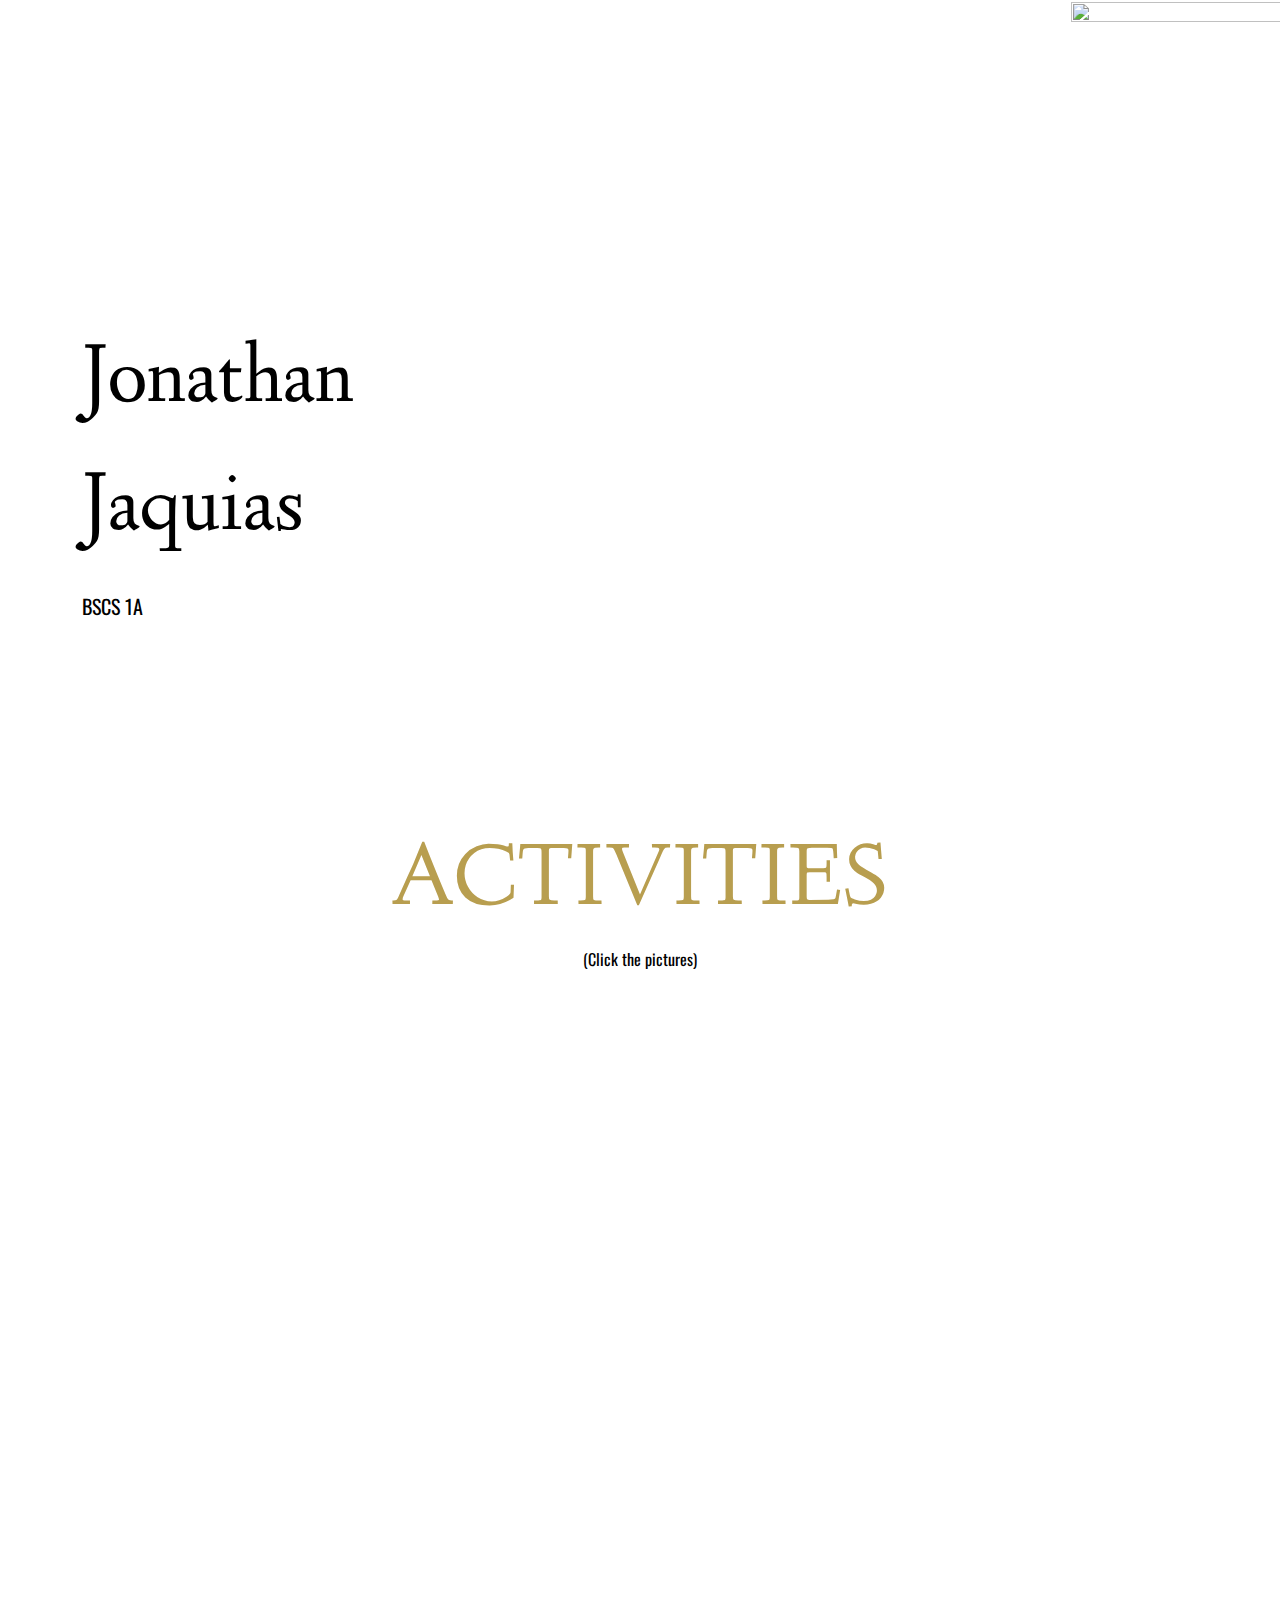
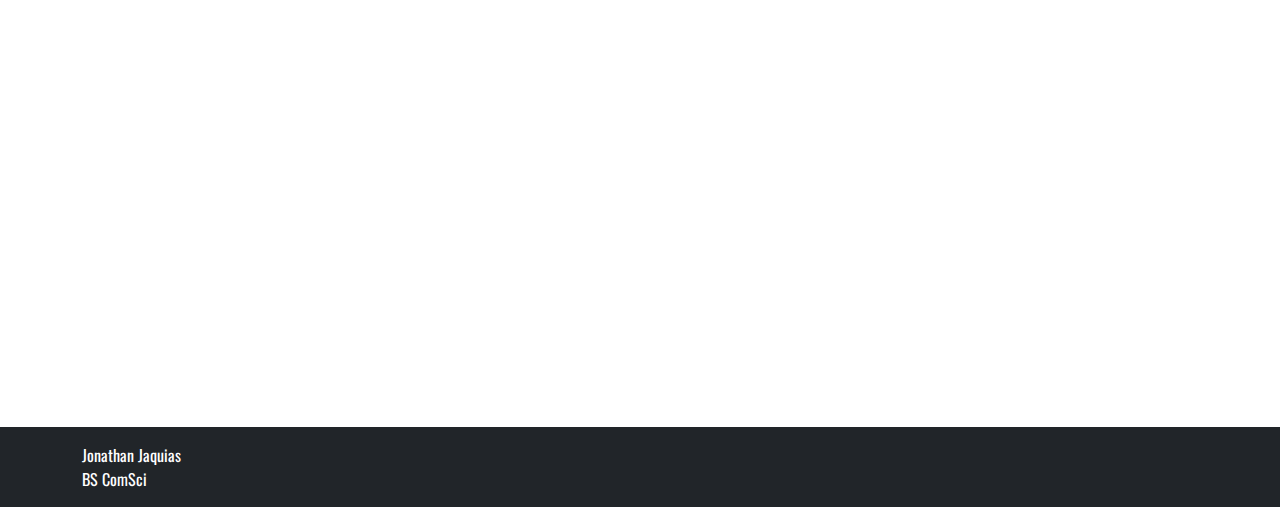
==== index.html @ 7d83ade4 "Update index.html" ====
<!DOCTYPE html>
<html lang="en" dir="ltr">
  <head>
    <meta charset="utf-8">
    <meta name="viewport" content="width=device-width, initial-scale=1.0">
    <link rel="stylesheet" href="index.css">
    <link rel="stylesheet" href="bootstrap/bootstrap.min.css">
    <!-- CSS only -->
    <link href="https://unpkg.com/aos@2.3.1/dist/aos.css" rel="stylesheet">
  </head>
  <body>
    <!-- Mobile View header -->
    <div class="row">
    <div class="col-xs-12">

    <div id="header-container" class="mobile-view">
      <div class="row">
        <div class="col-xs-12">
          <div id="name-section-container">
            <p id="section">BSCS 1A</p>
            <p id="name">Jonathan Jaquias</p>
          </div>
        </div>
      </div>
    </div>
  </div>
  </div>

    <!-- Desktop View header -->
  <div class="container desktop-view">
    <div id="header-container">
      <div class="row">
        <div class="col-md-5 col-xs-12">
          <div id="menu-container">
            <p id="name">Jonathan Jaquias</p>
            <p id="section">BSCS 1A</p>
          </div>

        </div>
        <div class="col-md-7 col-xs-12">
          <div id="name-section-container">
            <p class="text-right">
              <img src="https://demo.curlythemes.com/art-gallery-wp/wp-content/uploads/sites/24/2017/09/thethinker.jpg" style="width: 100%;margin-left: 514px;height: 100%;">
            </p>
          </div>
        </div>
      </div>
    </div>
  </div>

    <!-- Desktop Main Content -->
    <div class="works_container">
      <div class="container">
      <div class="show_case" id="desktop_view_main_content">
        <div class="row">
          <div class="col-md-12 col-xs-12">
            <h6 class="text-center" id="activity_label">ACTIVITIES</h6>
            <p class="text-center" style="color:black;  padding-bottom: 150px;">(Click the pictures)</p>
          </div>



          <div class="col-md-4 col-xs-12">
            <div data-aos="fade-right">
              <div class="art_container">
                <a href="projects/project1.html" class="projects_a">
                  <img src="art.jpg">
                </a>
              </div>
            </div>
          </div>

          <div class="col-md-4 col-xs-12">
            <div data-aos="fade-right">
              <div class="art_container">
                <a href="projects/project2.html" class="projects_a">
                  <img src="https://cdn.britannica.com/78/43678-050-F4DC8D93/Starry-Night-canvas-Vincent-van-Gogh-New-1889.jpg" style="height: 555px;object-fit: initial;">
                </a>
              </div>
            </div>
          </div>

          <div class="col-md-4 col-xs-12">
            <div data-aos="fade-right">
              <div class="art_container">
                <a href="projects/project3.html" class="projects_a">
                  <img src="art3.jpg" style="height: 555px;object-fit: initial;">
                </a>
              </div>
            </div>
          </div>

        </div>
      </div>
    </div>
    </div>

    <!-- mobile view main content -->
    <div class="container">
      <div class="show_case" id="show_case_mobile">
        <div class="row">
          <div class="col-md-12 col-xs-12">
            <h6 class="text-center view_activity_label_mobile" id="activity_label">ACTIVITIES</h6>
          </div>

          <div class="col-md-12 col-xs-12">
            <div data-aos="fade-right">
              <div class="art_container">
                <img src="art.jpg" alt="">
              </div>
            </div>
          </div>
          <div class="col-xs-12">
            <div data-aos="fade-left">
                <div class="art_desc_container">
                  <h6 class="art_title">Scribbling Soul</h6>
                  <p style="font-size:20px; color:black;">What image is formed by your scribble? <br>- A whale.</p>
                  <br>
                  <p style="font-size:20px; color:black;">How is this image related to you? <br>- Whales need to consume more in order for them to survive. For example, they need to eat more to sustain their bodies or their needs. And I find it similar to my current mindset because I want to dream BIG and work harder. More, and I don't want to be content with a small dream or life. I want to keep on pushing more and more in order to have my own dream life.</p>
                  <br>
                  <p style="font-size:20px; color:black;">How did you express your creativity in this activity? <br>-I expressed my creativity through maximizing my materials or by using just a pencil and 1 color.</p>
                  <p style="font-size:20px; color:black;">How did you express your imagination in this activity? <br>-I expressed my imagination through I expressed my creativity through pointing out the shape of the whale in the scribble.</p>
                  <p style="font-size:20px; color:black;">September 06, 2022 <br> 03:57pm</p>
                </div>
              </div>
          </div>
          <div class="col-md-12 col-xs-12">
            <div data-aos="fade-right">
              <div class="art_container">
                <img src="https://cdn.britannica.com/78/43678-050-F4DC8D93/Starry-Night-canvas-Vincent-van-Gogh-New-1889.jpg" alt="">
              </div>
            </div>
          </div>
          <div class="col-xs-12">
            <div data-aos="fade-left">
                <div class="art_desc_container">
                  <h6 class="art_title">Starry Night</h6>
                  <p style="font-size:20px; color:black;">What is the artwork all about and who is the artist? <br>
                    <span style="">- VINCENT VAN GOGH: STARRY NIGHT <br>
                    - Van Gogh is in an asylum and has hallucinations and panic attacks . With only his window as his only view, he drew the starry night.
                    We're seeing his town from his own perspective. After thirteen months, he committed suicide, leaving us with his magnificent works. </span></p>
                  <br>
                  <p style="font-size:20px; color:black;">How has this artwork connected to you personally? <br>
                    <span>- By learning that, we often see different perspectives in each aspect of life.
                      But that doesn't mean it's right or wrong. There is always beauty behind our work.
                      We just need faith in ourselves.</span>
                  <br>
                  <p style="font-size:20px; color:black;">Is this artwork beautiful or aesthetic, or both? Why? <br>
                  <span>Both.<br>Because it is beauty in a way that everyone can appreciate, no matter what their ages are. aesthetic in a way that Van Gogh thought he could only appreciate his work.</span></p>
                  <p style="font-size:20px; color:black;">September 16, 2022 ||  08:55am</p>
                </div>
              </div>
          </div>

          <div class="col-md-12 col-xs-12">
            <div data-aos="fade-right">
              <div class="art_container">
                <img src="art3.jpg" alt="">
              </div>
            </div>
          </div>
          <div class="col-xs-12">
            <div data-aos="fade-left">
                <div class="art_desc_container">
                  <h6 class="art_title">The Captain of the ship named "Life"</h6>
                  <p style="font-size:20px; color:black;">Subject:<br>
                    <span style="">- Figures ||  Unfinished captain's drawing<br>
                  <br>
                  <p style="font-size:20px; color:black;">Description/Content:<br>
                    <span>- Just like the typical captain of a ship,
            	   he's the one that charges in their direction and has a responsibility for his crew or his ship.
                       And just like my life, I am in charge of it.
                       Any result I get, I'm responsible for it. And also the unfinished drawing,
                       indicating that there is so much room for improvement in my life or in the direction where our ship is heading.</span>
                  <br>

                  <p style="font-size:20px; color:black;">September 24, 2022 ||  08:46am</p>
                </div>
              </div>
          </div>
        </div>
      </div>
    </div>



    <!-- footer -->
    <footer class="footer mt-auto py-3 bg-dark">
      <div class="container">
        <span style="color:white;">Jonathan Jaquias <br>BS ComSci</span>
      </div>
    </footer>

  </body>
  <!-- <script src="https://cdn.jsdelivr.net/npm/bootstrap@5.2.1/dist/js/bootstrap.bundle.min.js" integrity="sha384-u1OknCvxWvY5kfmNBILK2hRnQC3Pr17a+RTT6rIHI7NnikvbZlHgTPOOmMi466C8" crossorigin="anonymous"></script> -->
  <script src="https://unpkg.com/aos@2.3.1/dist/aos.js"></script>
  <!-- JavaScript Bundle with Popper -->
  <script>
  AOS.init();
</script>
</html>
---- index.css ----
@import url('https://fonts.googleapis.com/css?family=Oswald:400,700');
@import url('https://fonts.googleapis.com/css2?family=Linden+Hill&display=swap');
*{
  margin: 0;
  padding: 0;
  box-sizing: border-box;
  font-family: 'Oswald',sans-serif;
}
body{
  color: black;
}
#menu-container{margin-top: 71%;}

#menu-container a{
  text-decoration: none;
  color: white;
}

ul{
  /* color: white; */
  position: relative;
  transform: skewY(-15deg);
  transition: 0.5s;
}

ul li{
  position: relative;
  list-style: none;
  width: 200px;
  background: #3e3f46;
  padding: 15px;
  z-index: var(--i);
  transition: 0.5s;

}
ul li:hover{
  background-color: #26de81;
  transform: translateX(-50px);
}
ul li::before{
  content: '';
  position: absolute;
  top: 0;
  left: -40px;
  width: 40px;
  height: 100%;
  background:#2e3133 ;
  transform-origin: right;
  transform: skewY(45deg);
  transition: 0.5s;
}
ul li:hover::before{
  background:#20bf6b;
  /* left side of the box */
}
ul li::after{
  content: '';
  position: absolute;
  top: -40px;
  left: 0;
  width: 100%;
  height: 40px;
  background: #35383e;
  transform-origin: bottom;
  transform: skewX(45deg);
  transition: 0.5s;
}
ul li:hover::after{
  background-color: #20bf6b;
  /* top of the box */
}
ul li a{
  text-decoration: none;
  color: #999;
  display: block;
  text-transform: uppercase;
  letter-spacing: 0.05em;
  transition: 0.5s;
}

ul li:hover a{
  color: #fff;
}


ul li:last-child::after{
  box-shadow: -120px 120px 20px rgba(0,0,0,0.2);
}


#header-container{
}


#name-section-container{    width: 533px;}
#name{
  font-family: 'Linden Hill', serif;
  font-size: 85px;
  color: black;
}
#section{
  font-size:20px;
  color: black;
}



.works_container{
  /* background-color: #F5F5F5; */
    margin-top: -17px;
    padding-top: 211px;
}

#activity_label{
  color: #B89E4F;
font-family: 'Linden Hill', serif;
font-size: 90px;
}


.art_container{
  width: 100%;
      height: 75%;
}
.art_container img{
  width: 100%;
  height: 100%;
  object-fit: contain;
}

.art_title{
  font-size: 80px;
}

.art_desc_container{
  padding: 50px
}
.art_desc_container p{
  padding-top: 20px;
}



/* Media query */
@media screen and (max-width: 1920px) {
  .mobile-view{
    display: none !important;
  }
  .desktop-view{
    display: block !important;
  }
  .show_case_mobile{
    display: none !important;
  }
  #show_case_mobile{
    display: none !important;
  }
}

#desktop_view_main_content{
  margin-bottom: 30%;
}


@media only screen and (max-width: 600px) {
  .works_container{display: none;}
  #name-section-container{
    text-align: center;
    width: 100%;
        /* margin-top: 71%; */
  }
  .desktop-view{
    display: none !important;
  }
  .mobile-view{
    display: block !important;
    background: url(mobile-banner.jpg);
    width: 545px;
      height: 1068px;
    object-fit: cover;
    padding-top: 89%;
  }
  .show_case{
    width: 100%;
    margin: 0;
  }
  .view_activity_label{
    /* padding-top: 150px; */
    padding: 20px;
    font-size: 24px;
    padding-top: 100%;
  }
  .view_activity_label_mobile{
    padding-top: 20%;
    padding-bottom: 90px !important;
    font-size: 49px !important;

  }
  #name{
    font-size: 62px;
    font-weight: 400;
    color: white;
  }
  #section{
    color: white;
    background: tomato;
  }
  #desktop_view_main_content{
    display: none !important;
  }
  #show_case_mobile{
    display: block !important;
  }
  #show_case_mobile .art_title{
    font-size: 61px;
  }
  .art_container{
    width: 100%;
  }
}







/* project1 CSS */
*, *:before, *:after {
  box-sizing: border-box;
}
h1 {
  margin-top: 0;
  margin-bottom: 0.25em;
  font-size: 4em;
  font-weight: 900;
  line-height: 0.9;
}
.post__text {
  margin: 0;
  color: black;
}

.post__text span{
  color: #a9b1b3;
}

a {
  padding: 0.5em 1em;
  font-size: 0.8em;
  color: #a9b1b3;
  text-decoration: none;
  text-transform: uppercase;
  letter-spacing: 0.3em;
  border: 1px solid #a9b1b3;
  transition: all 0.3s ease-in;
}
a:hover, a:active, a:focus {
  color: #fff;
  background-color: #a9b1b3;
}
figure {
  margin: 0;
}
/** * Text Selection */
::selection {
  color: #fff;
  background-color: black;
  text-shadow: none;
}
/** * Body */
.projects_body {
  font-family: 'Source Sans Pro', sans-serif;
  font-size: 100%;
  line-height: 1.6;
  color: #000;
  background-color: #fff;
}
@media (min-width: 20em) {
  .projects_body {
    font-size: 102.5%;
 }
}
@media (min-width: 30em) {
  .projects_body {
    font-size: 105%;
 }
}
@media (min-width: 54em) {
  .projects_body {
    font-size: 107.5%;
 }
}
@media (min-width: 64em) {
  .projects_body {
    font-size: 110%;
 }
}
@media (min-width: 76.5em) {
  .projects_body {
    font-size: 115%;
 }
}
@media (min-width: 114em) {
  .projects_body {
    font-size: 125%;
 }
}
/** * Components */
.post {
  min-height: 100vh;
  width: 100%;
  border: 0.5em solid #fff;
}
@media (min-width: 54em) {
  .post {
    display: flex;
    height: 100vh;
    min-height: 40em;
 }
}
.post > *:first-child {
  position: relative;
  height: 14em;
  background-color: #000;
}
@media (min-width: 30em) {
  .post > *:first-child {
    height: 18em;
 }
}
@media (min-width: 54em) {
  .post > *:first-child {
    flex-basis: 50%;
    max-width: 50%;
    height: auto;
 }
}
@media (min-width: 76.5em) {
  .post > *:first-child {
    flex-basis: 60%;
    max-width: 60%;
 }
}
@media (min-width: 54em) {
  .post > *:last-child {
    flex-basis: 50%;
    max-width: 50%;
 }
}
@media (min-width: 76.5em) {
  .post > *:last-child {
    flex-basis: 40%;
    max-width: 40%;
 }
}
.post__container {
  display: flex;
  flex-direction: column;
  justify-content: space-between;
  padding: 2em;
  overflow-y: auto;
}
.post__category {
  position: relative;
  font-weight: 600;
  font-size: 0.9em;
  text-transform: uppercase;
  letter-spacing: 0.3em;
  overflow: hidden;
}
.post__category:before {
  content: "";
  position: absolute;
  left: 0;
  bottom: 0;
  height: 2px;
  width: 3em;
  background-color: #000;
  animation: slide-in 1s ease-in both 0.5s;
}
.post__content {
  padding: 2em 0;
}
@media (min-width: 54em) {
  .post__content {
    padding: 0 4em;
 }
}
.post__time {
  display: inline-block;
  margin-bottom: 0.5em;
  font-weight: 600;
  font-size: 0.8em;
  text-transform: uppercase;
  letter-spacing: 0.1em;
}
.post__header {
  /* overflow: hidden; */
}
.post__header span {
  display: inline-block;
  animation: slide-up 0.8s ease-in-out both;
}
.post__header span:nth-child(1) {
  animation-delay: 0.1s;
}
.post__header span:nth-child(2) {
  animation-delay: 0.2s;
}
.post__header span:nth-child(3) {
  animation-delay: 0.3s;
}
.post__text {
  font-weight: 300;
  animation: fade-in 0.8s ease-in-out both 0.5s;
}
.post__link {
  text-align: right;
}
/** * Helpers */
.absolute-bg {
  position: absolute;
  top: 0;
  left: 0;
  height: 100%;
  width: 100%;
  background-position: 50%;
  background-repeat: no-repeat;
  background-size: cover;
  overflow: hidden;
  animation: fade-in 0.8s ease-in-out both 1s;
}
/** * Animations */
@keyframes slide-in {
  0% {
    transform: translate3d(-100%, 0, 0);
 }
  100% {
    transform: translate3d(0, 0, 0);
 }
}
@keyframes slide-up {
  0% {
    opacity: 0;
    transform: translate3d(0, 100%, 0);
 }
  90% {
    opacity: 1;
 }
  100% {
    transform: translate3d(0, 0, 0);
 }
}
@keyframes fade-in {
  0% {
    opacity: 0;
 }
  100% {
    opacity: 1;
 }
}

.projects_a{
  background-color: white;
  border: solid 1px white;
}
.projects_a:hover{
  background-color: white;
  border: solid 1px white;
}
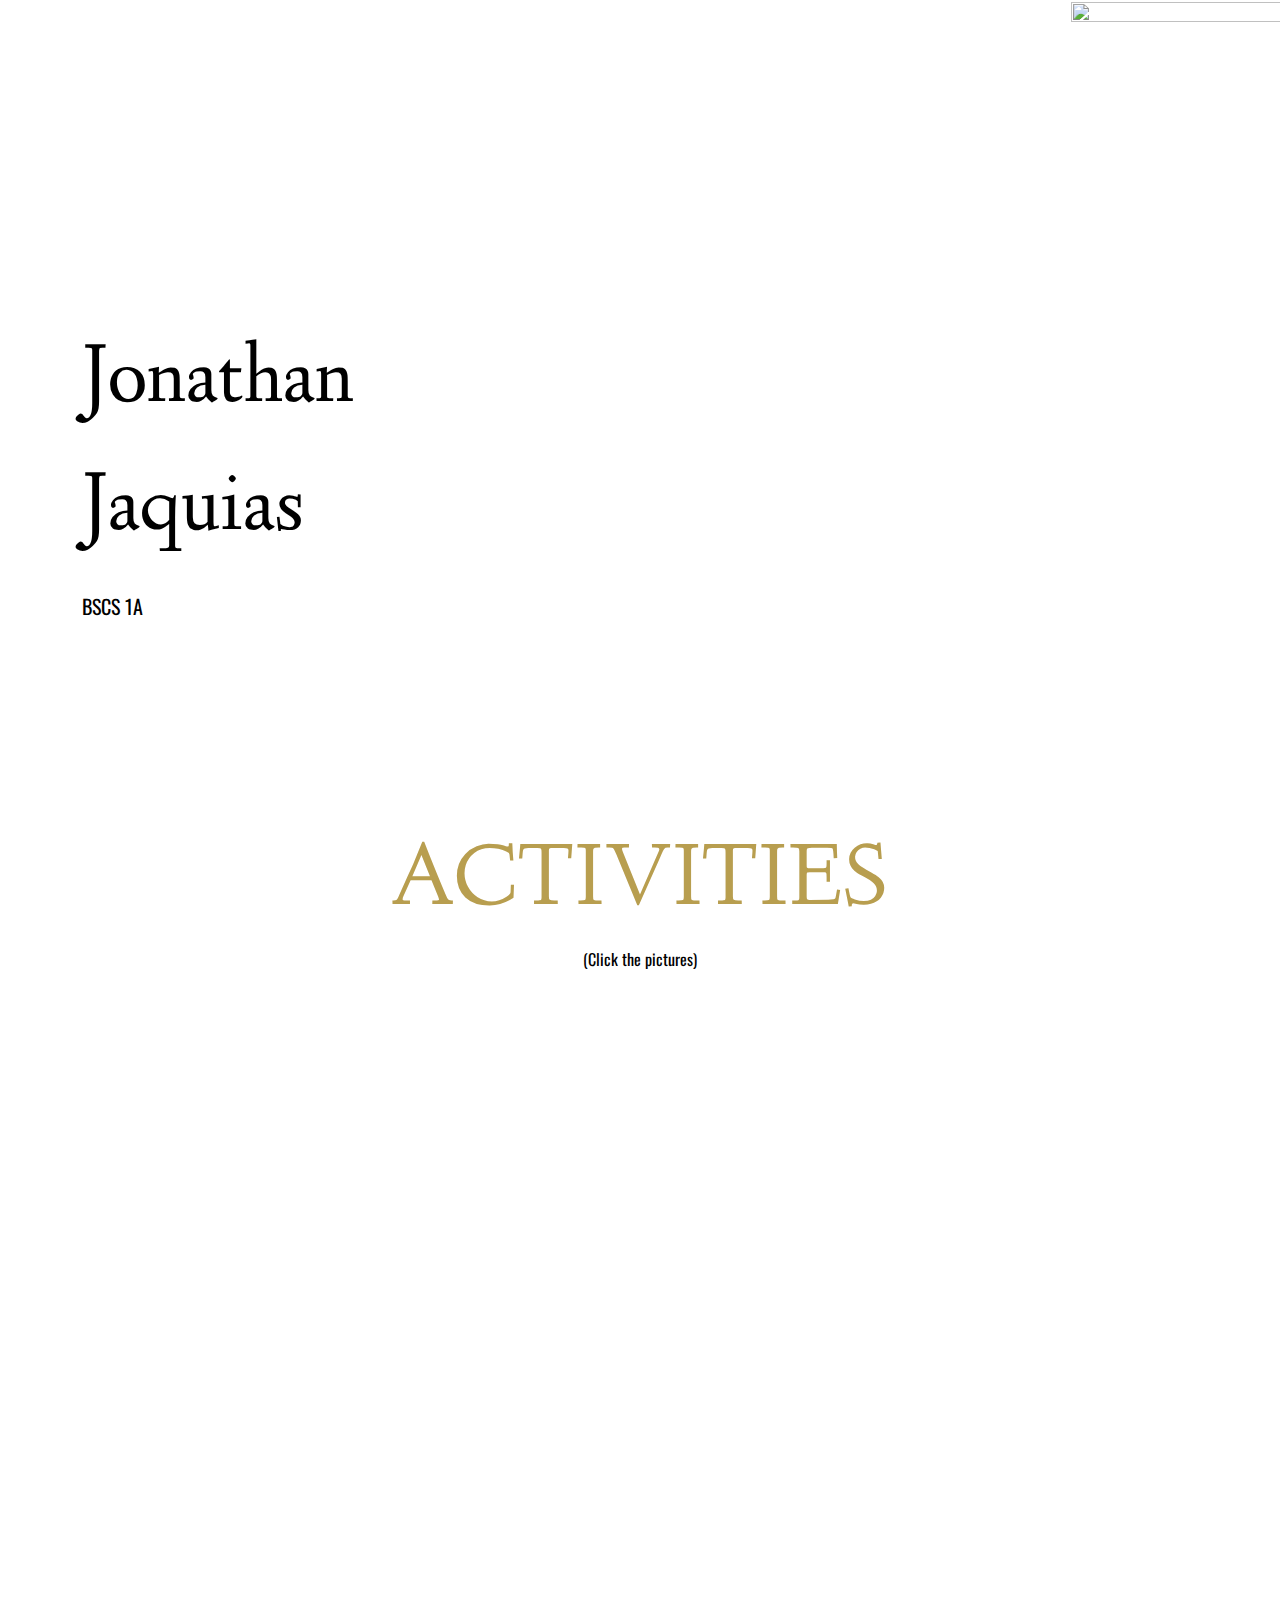
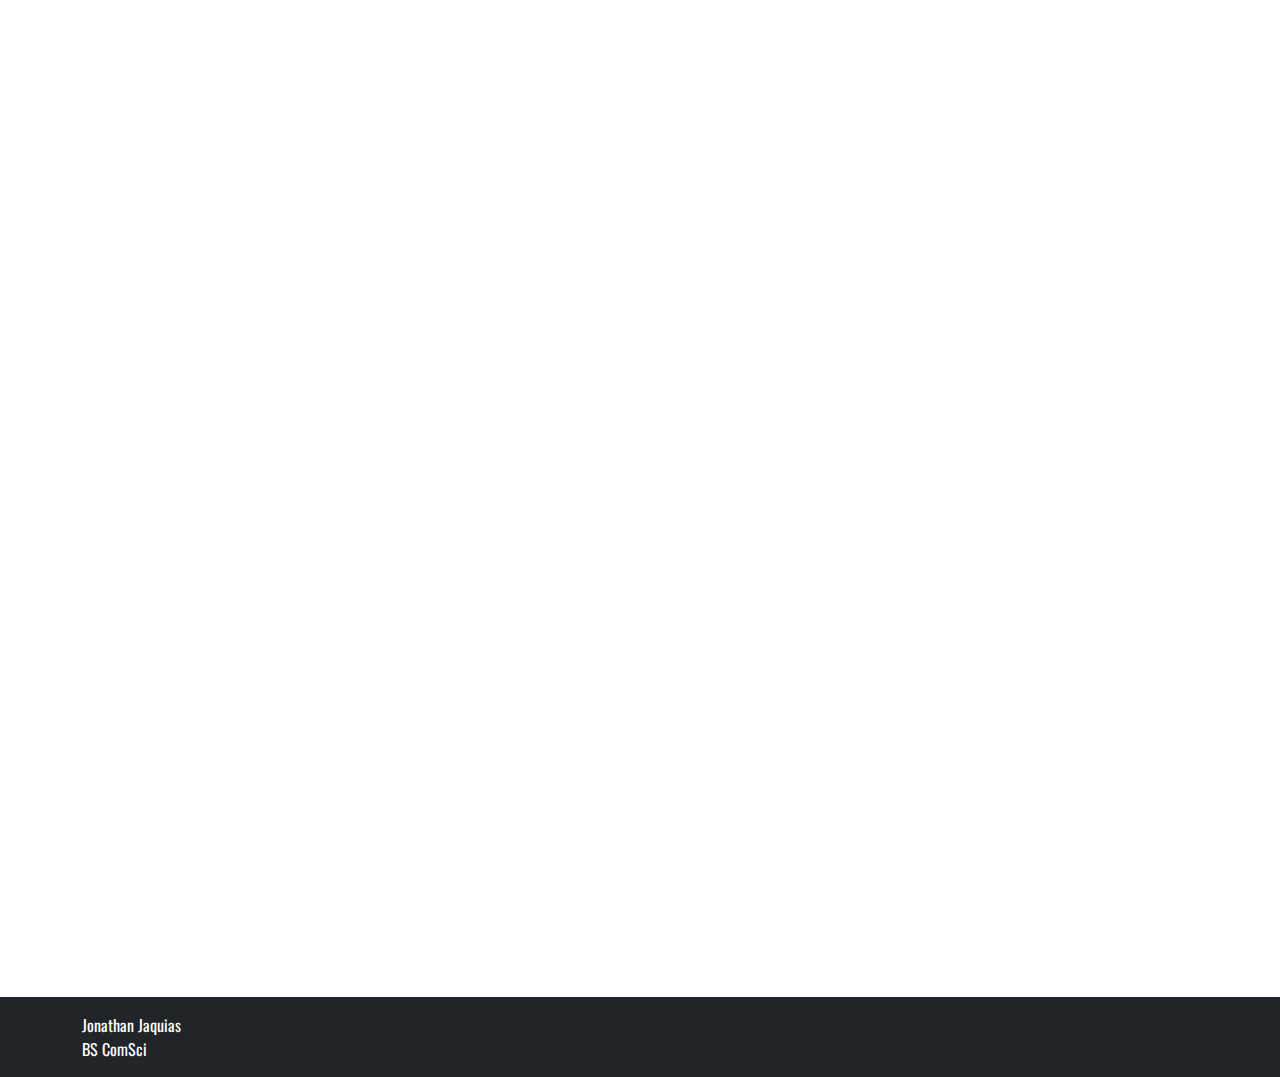
==== commit 7cc2ac4a: "added new project" ====
--- a/index.html
+++ b/index.html
@@ -90,6 +90,22 @@
             </div>
           </div>
 
+          <div class="col-lg-12">
+            <div id="second_row" style="margin-top:15px;">
+              <div class="row">
+                <div class="col-md-4 col-xs-12">
+                  <div data-aos="fade-right">
+                    <div class="art_container">
+                      <a href="projects/project4.html" class="projects_a">
+                        <img src="cover_photo.png" style="height: 555px;object-fit: initial;">
+                      </a>
+                    </div>
+                  </div>
+                </div>
+              </div>
+            </div>
+          </div>
+
         </div>
       </div>
     </div>
@@ -124,6 +140,7 @@
                 </div>
               </div>
           </div>
+
           <div class="col-md-12 col-xs-12">
             <div data-aos="fade-right">
               <div class="art_container">
@@ -164,7 +181,7 @@
                 <div class="art_desc_container">
                   <h6 class="art_title">The Captain of the ship named "Life"</h6>
                   <p style="font-size:20px; color:black;">Subject:<br>
-                    <span style="">- Figures ||  Unfinished captain's drawing<br>
+                    <span style="">- Unfinished captain's drawing<br>
                   <br>
                   <p style="font-size:20px; color:black;">Description/Content:<br>
                     <span>- Just like the typical captain of a ship,
@@ -175,6 +192,25 @@
                   <br>
 
                   <p style="font-size:20px; color:black;">September 24, 2022 ||  08:46am</p>
+                </div>
+              </div>
+          </div>
+
+          <div class="col-md-12 col-xs-12">
+            <div data-aos="fade-right">
+              <div class="art_container">
+                <h6 class="art_title">Artisan Graphic Organizer</h6>
+                <!-- <img src="product.png" alt=""> -->
+              </div>
+            </div>
+          </div>
+          <div class="col-xs-12">
+            <div data-aos="fade-left">
+                <div class="art_desc_container">
+                  <img src="product.png" alt="">
+                  <br>
+
+                  <p style="font-size:20px; color:black;">October 8, 2022 ||  02:00pm</p>
                 </div>
               </div>
           </div>
--- a/index.css
+++ b/index.css
@@ -16,80 +16,6 @@
   color: white;
 }
 
-ul{
-  /* color: white; */
-  position: relative;
-  transform: skewY(-15deg);
-  transition: 0.5s;
-}
-
-ul li{
-  position: relative;
-  list-style: none;
-  width: 200px;
-  background: #3e3f46;
-  padding: 15px;
-  z-index: var(--i);
-  transition: 0.5s;
-
-}
-ul li:hover{
-  background-color: #26de81;
-  transform: translateX(-50px);
-}
-ul li::before{
-  content: '';
-  position: absolute;
-  top: 0;
-  left: -40px;
-  width: 40px;
-  height: 100%;
-  background:#2e3133 ;
-  transform-origin: right;
-  transform: skewY(45deg);
-  transition: 0.5s;
-}
-ul li:hover::before{
-  background:#20bf6b;
-  /* left side of the box */
-}
-ul li::after{
-  content: '';
-  position: absolute;
-  top: -40px;
-  left: 0;
-  width: 100%;
-  height: 40px;
-  background: #35383e;
-  transform-origin: bottom;
-  transform: skewX(45deg);
-  transition: 0.5s;
-}
-ul li:hover::after{
-  background-color: #20bf6b;
-  /* top of the box */
-}
-ul li a{
-  text-decoration: none;
-  color: #999;
-  display: block;
-  text-transform: uppercase;
-  letter-spacing: 0.05em;
-  transition: 0.5s;
-}
-
-ul li:hover a{
-  color: #fff;
-}
-
-
-ul li:last-child::after{
-  box-shadow: -120px 120px 20px rgba(0,0,0,0.2);
-}
-
-
-#header-container{
-}
 
 
 #name-section-container{    width: 533px;}
@@ -469,3 +395,14 @@
   background-color: white;
   border: solid 1px white;
 }
+
+
+#header_container{
+  background-color: #ffbe76;
+  padding-top: 118px;
+}
+#owner_name{
+  padding-top: 202px;
+  color: white;
+  font-size: 94px;
+}
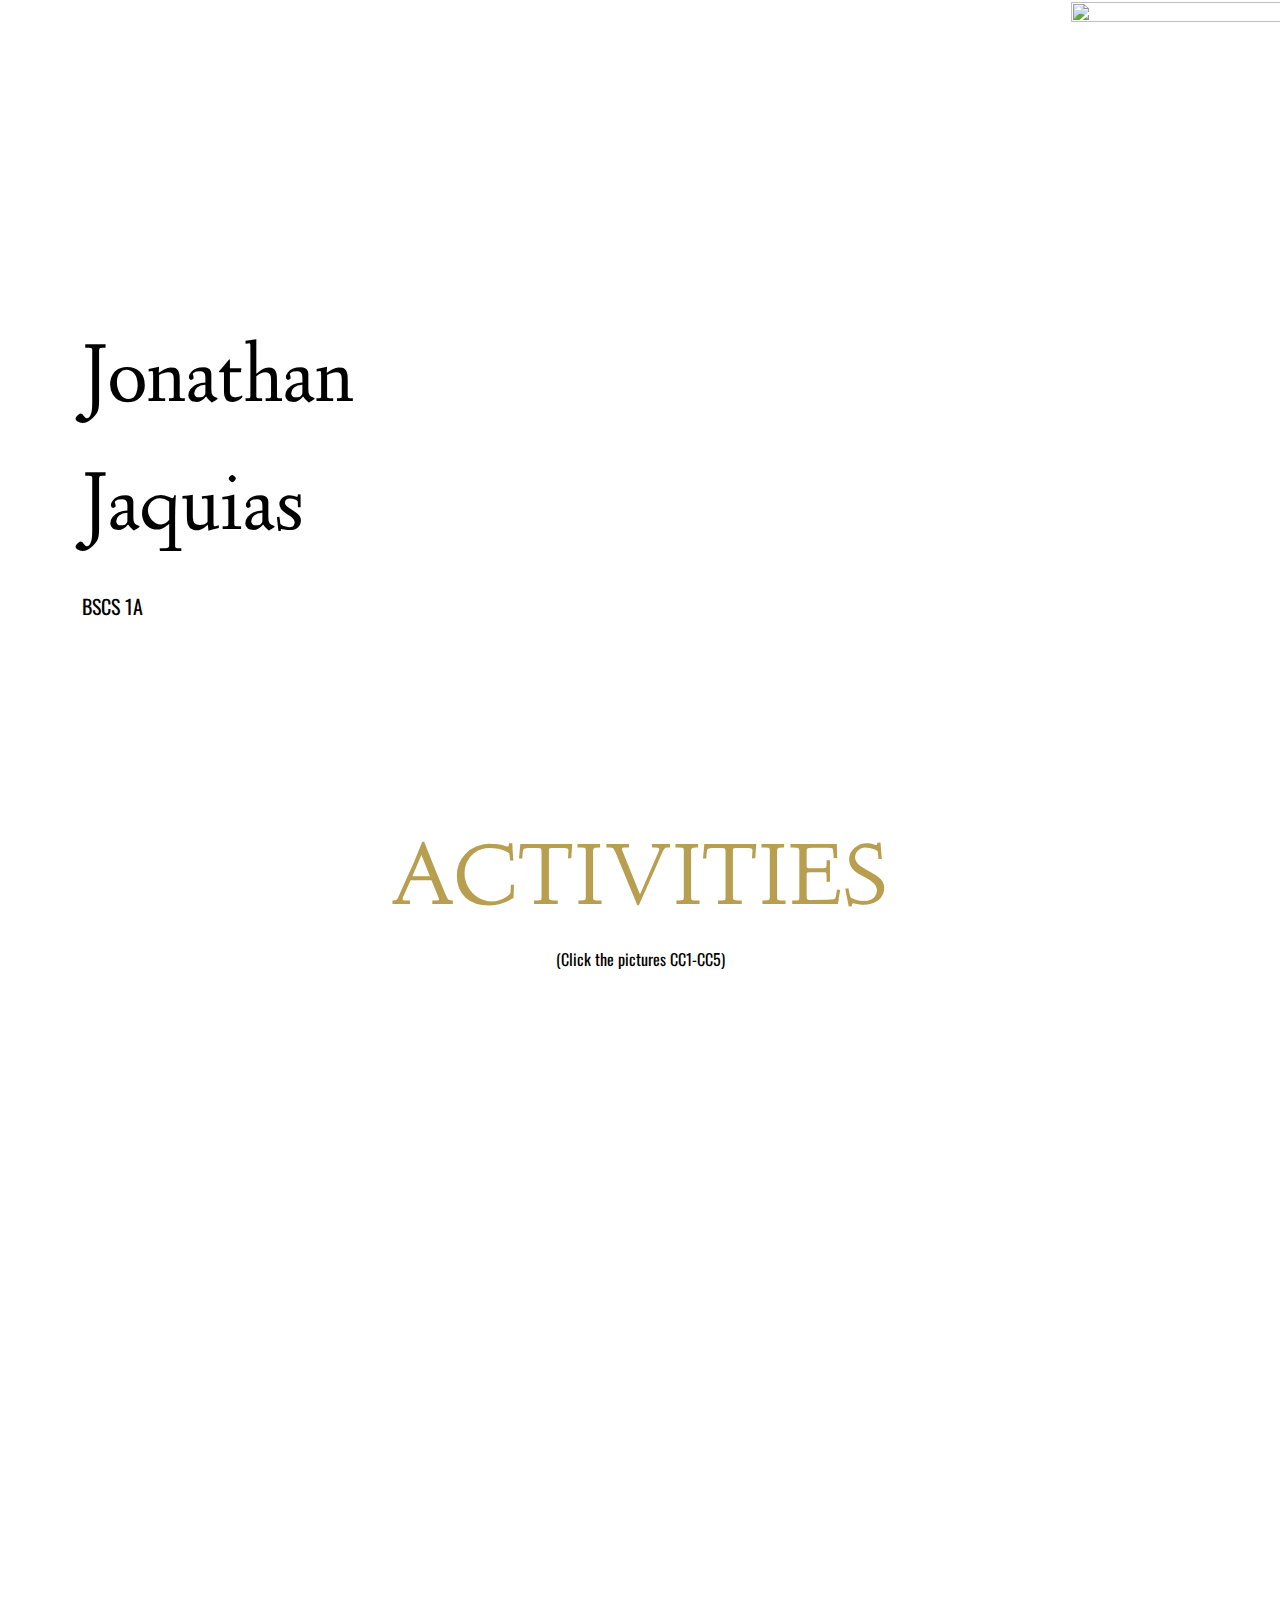
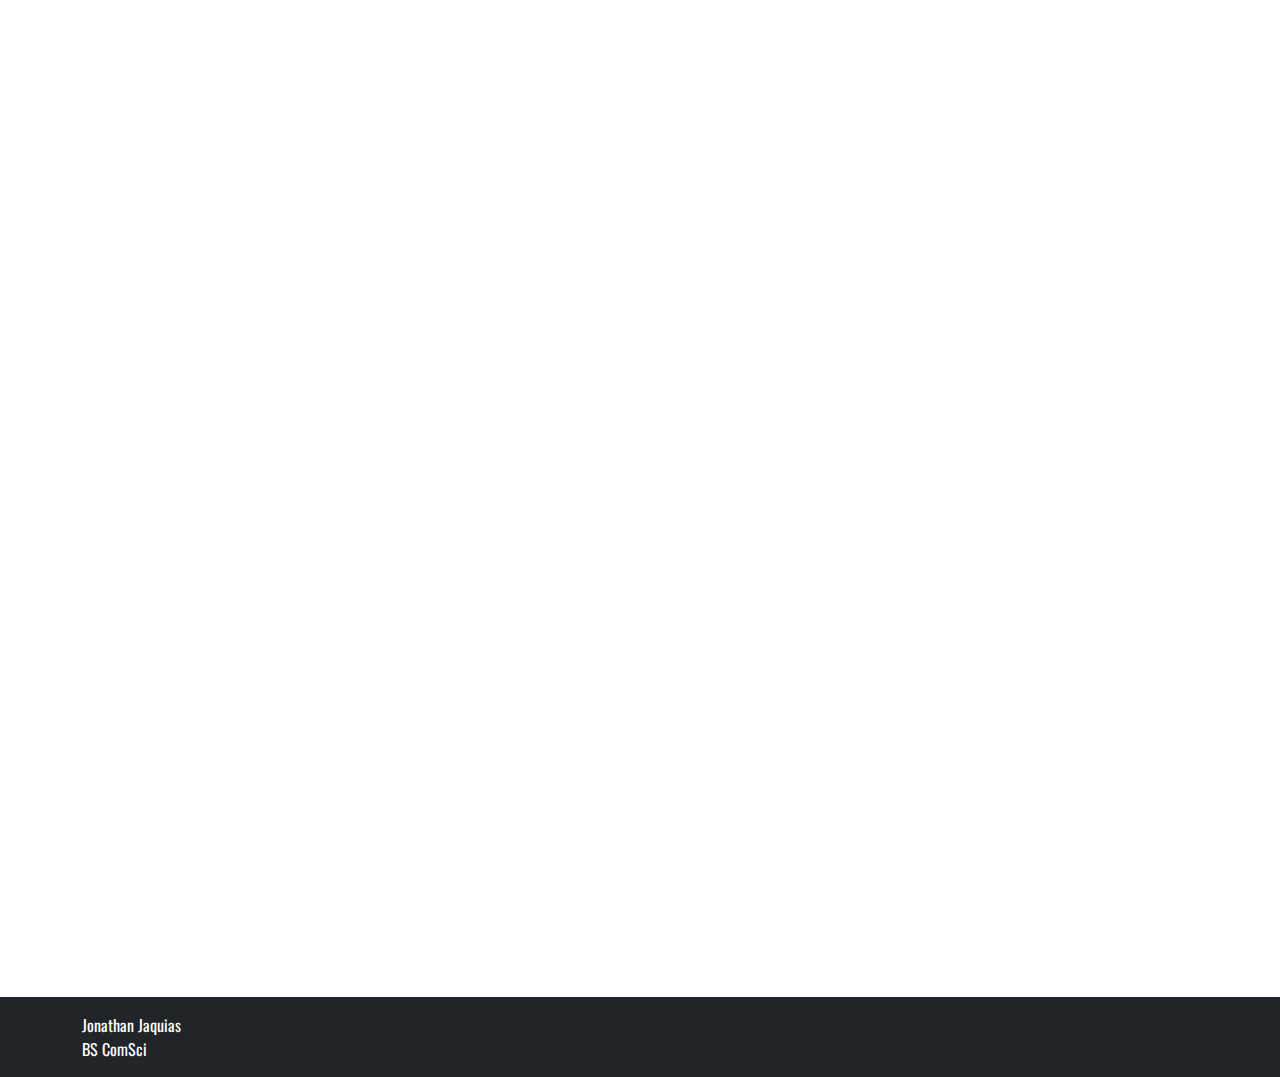
==== commit 8397e93b: "fixed some bugs" ====
--- a/index.html
+++ b/index.html
@@ -55,7 +55,7 @@
         <div class="row">
           <div class="col-md-12 col-xs-12">
             <h6 class="text-center" id="activity_label">ACTIVITIES</h6>
-            <p class="text-center" style="color:black;  padding-bottom: 150px;">(Click the pictures)</p>
+            <p class="text-center" style="color:black;  padding-bottom: 150px;">(Click the pictures CC1-CC5)</p>
           </div>
 
 
@@ -97,14 +97,27 @@
                   <div data-aos="fade-right">
                     <div class="art_container">
                       <a href="projects/project4.html" class="projects_a">
-                        <img src="cover_photo.png" style="height: 555px;object-fit: initial;">
+                        <img src="cover_photo.PNG" style="height: 555px;object-fit: initial;">
                       </a>
                     </div>
                   </div>
                 </div>
-              </div>
-            </div>
-          </div>
+                <div class="col-md-4 col-xs-12">
+                  <div data-aos="fade-right">
+                    <div class="art_container">
+                      <a href="projects/project5.html" class="projects_a">
+                        <img src="art5.jpg" style="height: 555px;object-fit: initial;">
+                      </a>
+                    </div>
+                  </div>
+                </div>
+
+                <!-- add new project here -->
+              </div>
+            </div>
+          </div>
+
+
 
         </div>
       </div>
@@ -129,7 +142,7 @@
           <div class="col-xs-12">
             <div data-aos="fade-left">
                 <div class="art_desc_container">
-                  <h6 class="art_title">Scribbling Soul</h6>
+                  <h6 class="art_title">Scribbling Soul [CC1]</h6>
                   <p style="font-size:20px; color:black;">What image is formed by your scribble? <br>- A whale.</p>
                   <br>
                   <p style="font-size:20px; color:black;">How is this image related to you? <br>- Whales need to consume more in order for them to survive. For example, they need to eat more to sustain their bodies or their needs. And I find it similar to my current mindset because I want to dream BIG and work harder. More, and I don't want to be content with a small dream or life. I want to keep on pushing more and more in order to have my own dream life.</p>
@@ -151,7 +164,7 @@
           <div class="col-xs-12">
             <div data-aos="fade-left">
                 <div class="art_desc_container">
-                  <h6 class="art_title">Starry Night</h6>
+                  <h6 class="art_title">Starry Night [CC2]</h6>
                   <p style="font-size:20px; color:black;">What is the artwork all about and who is the artist? <br>
                     <span style="">- VINCENT VAN GOGH: STARRY NIGHT <br>
                     - Van Gogh is in an asylum and has hallucinations and panic attacks . With only his window as his only view, he drew the starry night.
@@ -179,9 +192,9 @@
           <div class="col-xs-12">
             <div data-aos="fade-left">
                 <div class="art_desc_container">
-                  <h6 class="art_title">The Captain of the ship named "Life"</h6>
+                  <h6 class="art_title">The Captain of the ship named "Life" [CC3]</h6>
                   <p style="font-size:20px; color:black;">Subject:<br>
-                    <span style="">- Unfinished captain's drawing<br>
+                    <span style="">- Figures ||  Unfinished captain's drawing<br>
                   <br>
                   <p style="font-size:20px; color:black;">Description/Content:<br>
                     <span>- Just like the typical captain of a ship,
@@ -196,24 +209,43 @@
               </div>
           </div>
 
-          <div class="col-md-12 col-xs-12">
-            <div data-aos="fade-right">
-              <div class="art_container">
-                <h6 class="art_title">Artisan Graphic Organizer</h6>
+          <div class="col-xs-12">
+            <div data-aos="fade-right">
+              <div class="art_container">
+                <h6 class="art_title" style="font-size: 39px;padding-left: 42px;">Artisan Graphic Organizer  [CC4]</h6>
                 <!-- <img src="product.png" alt=""> -->
               </div>
             </div>
           </div>
           <div class="col-xs-12">
-            <div data-aos="fade-left">
-                <div class="art_desc_container">
-                  <img src="product.png" alt="">
-                  <br>
-
+            <div>
+                <div class="art_desc_container">
+                  <img src="product.png" style="width: 424px;">
+                  <br>
                   <p style="font-size:20px; color:black;">October 8, 2022 ||  02:00pm</p>
                 </div>
-              </div>
-          </div>
+            </div>
+          </div>
+
+          <div class="col-xs-12">
+            <div data-aos="fade-right">
+              <div class="art_container">
+                <h6 class="art_title" style="font-size: 39px;padding-left: 42px;">New Horizon [CC5]</h6>
+              </div>
+            </div>
+          </div>
+
+          <div class="col-xs-12">
+            <div>
+                <div class="art_desc_container">
+                  <img src="art5.jpg" style="width: 424px;">
+                  <br>
+                  <p style="font-size:20px; color:black;">October 13, 2022 ||  05:23pm</p>
+                </div>
+            </div>
+          </div>
+
+
         </div>
       </div>
     </div>
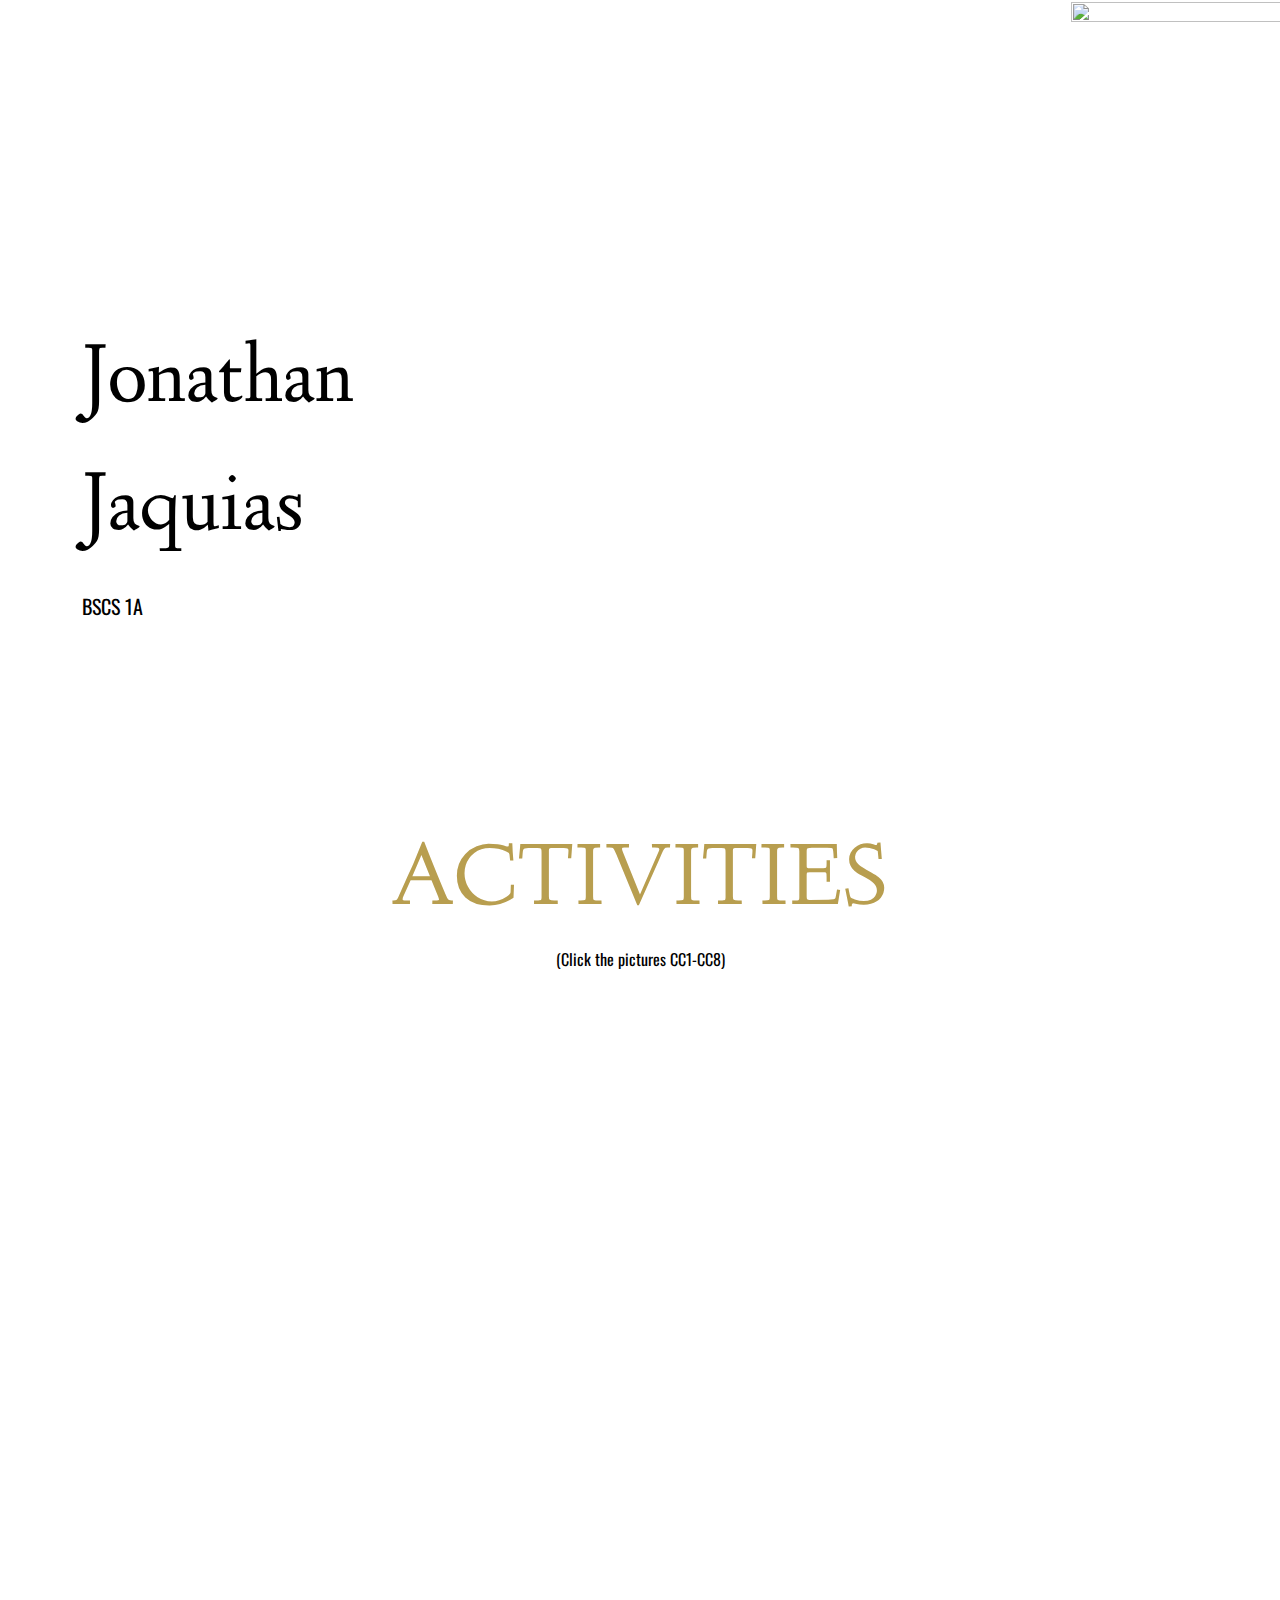
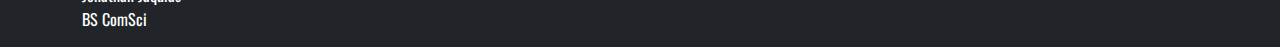
==== commit c792d848: "added new projects [did not add projects in mobile view]" ====
--- a/index.html
+++ b/index.html
@@ -55,7 +55,7 @@
         <div class="row">
           <div class="col-md-12 col-xs-12">
             <h6 class="text-center" id="activity_label">ACTIVITIES</h6>
-            <p class="text-center" style="color:black;  padding-bottom: 150px;">(Click the pictures CC1-CC5)</p>
+            <p class="text-center" style="color:black;  padding-bottom: 150px;">(Click the pictures CC1-CC8)</p>
           </div>
 
 
@@ -113,6 +113,45 @@
                 </div>
 
                 <!-- add new project here -->
+                <div class="col-md-4 col-xs-12">
+                  <div data-aos="fade-right">
+                    <div class="art_container">
+                      <a href="projects/project6.html" class="projects_a">
+                        <img src="NF.png" style="height: 555px;object-fit: cover;">
+                      </a>
+                    </div>
+                  </div>
+                </div>
+
+              </div>
+            </div>
+          </div>
+
+          <div class="col-lg-12">
+            <div id="second_row" style="margin-top:15px;">
+              <div class="row">
+                <!-- add new project here -->
+                <div class="col-md-4 col-xs-12">
+                  <div data-aos="fade-right">
+                    <div class="art_container">
+                      <a href="projects/project7.html" class="projects_a">
+                        <img src="cc7.jpg" style="height: 555px;object-fit: cover;">
+                      </a>
+                    </div>
+                  </div>
+                </div>
+
+                <!-- add new project here -->
+                <div class="col-md-4 col-xs-12">
+                  <div data-aos="fade-right">
+                    <div class="art_container">
+                      <a href="projects/project8.html" class="projects_a">
+                        <img src="product_body.png" style="height: 555px;object-fit: cover;">
+                      </a>
+                    </div>
+                  </div>
+                </div>
+
               </div>
             </div>
           </div>
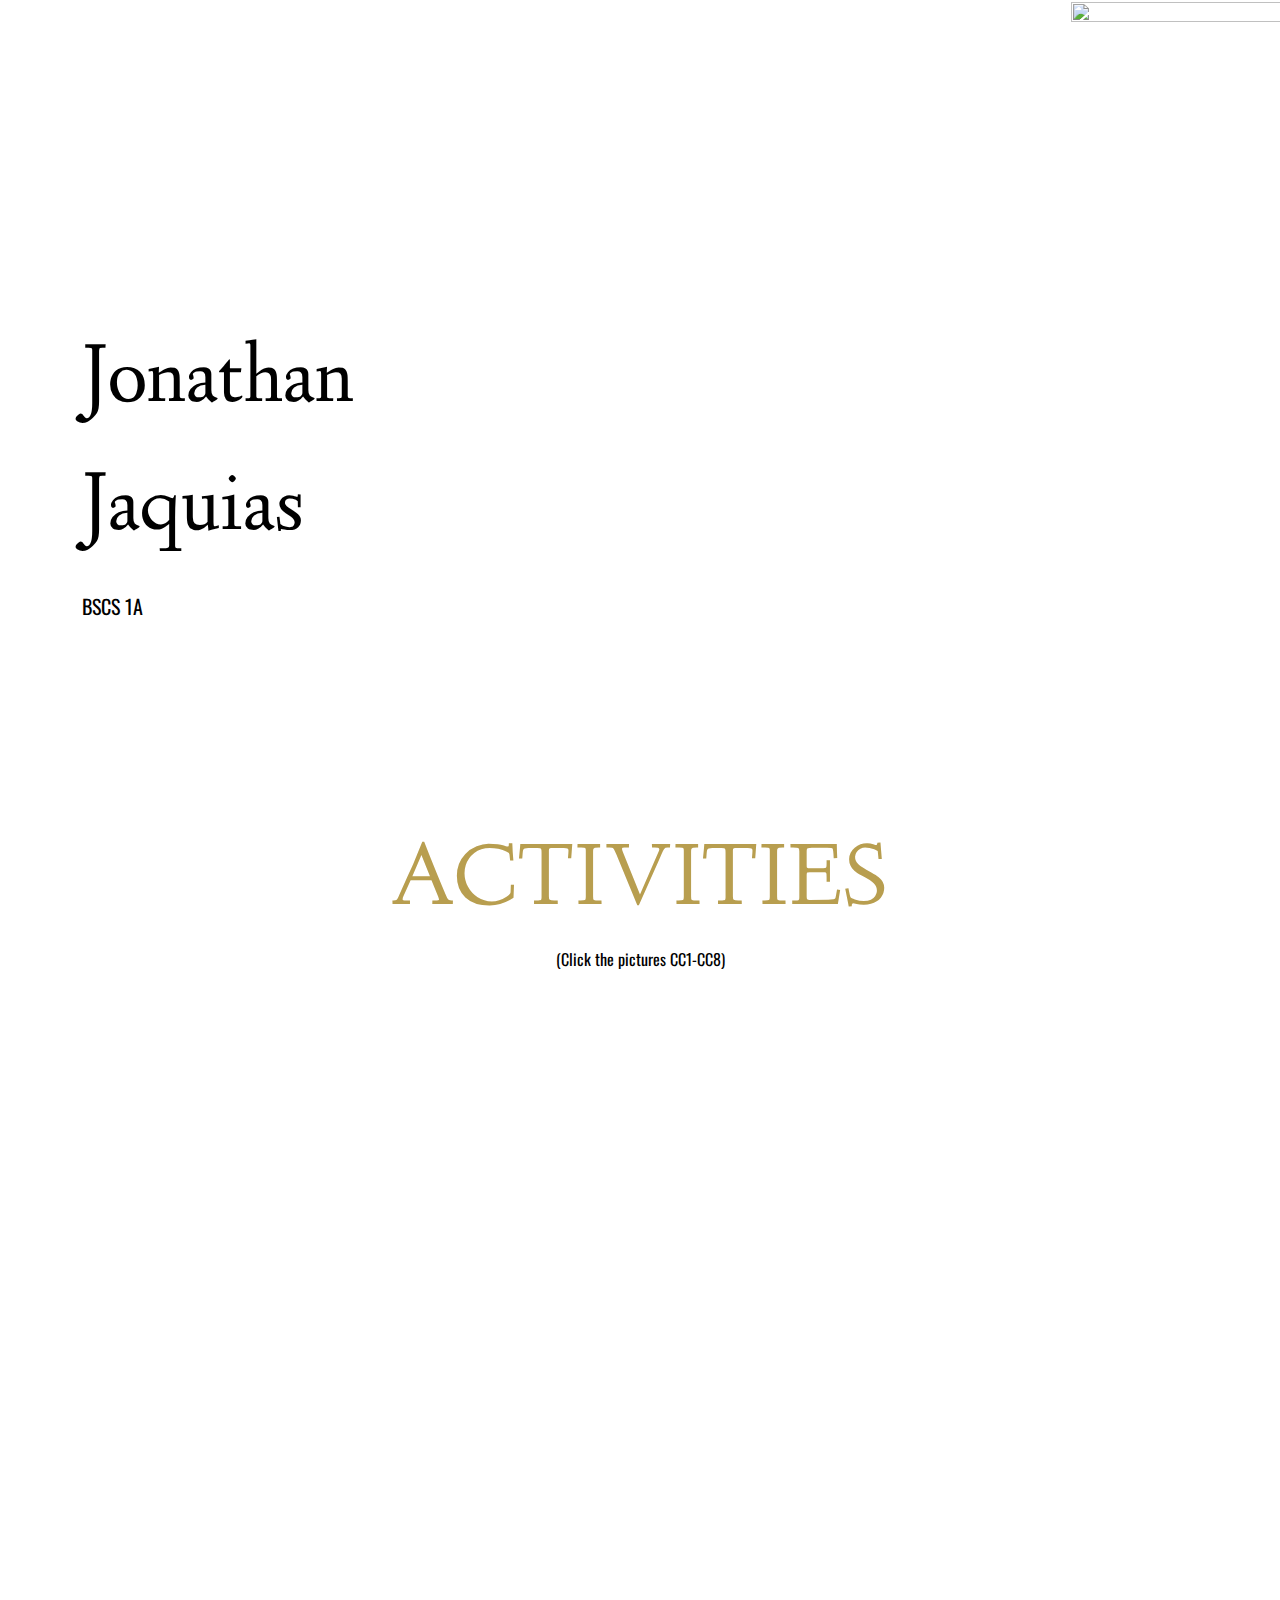
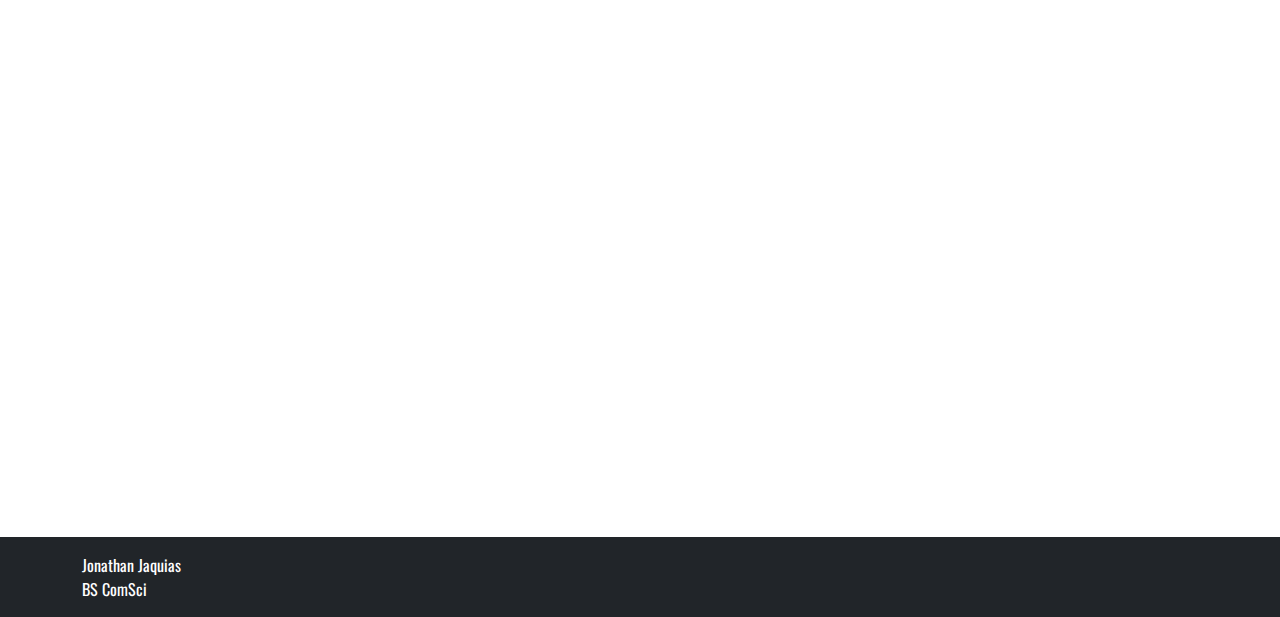
==== commit a01806a4: "added cc9 and 10" ====
--- a/index.html
+++ b/index.html
@@ -152,11 +152,40 @@
                   </div>
                 </div>
 
-              </div>
-            </div>
-          </div>
-
-
+                <div class="col-md-4 col-xs-12">
+                  <div data-aos="fade-right">
+                    <div class="art_container">
+                      <a href="projects/project9.html" class="projects_a">
+                        <img src="timeline_banner.jpg" style="height: 555px;object-fit: cover;">
+                      </a>
+                    </div>
+                  </div>
+                </div>
+
+              </div>
+            </div>
+          </div>
+
+          <div class="col-lg-12">
+            <div id="second_row" style="margin-top:15px;">
+              <div class="row">
+                <!-- add new project here -->
+                <div class="col-md-4 col-xs-12">
+                  <div data-aos="fade-right">
+                    <div class="art_container">
+                      <a href="projects/project10.html" class="projects_a">
+                        <img src="cc10.jpg" style="height: 555px;object-fit: cover;">
+                      </a>
+                    </div>
+                  </div>
+                </div>
+
+                <!-- add new project here -->
+
+
+              </div>
+            </div>
+          </div>
 
         </div>
       </div>
